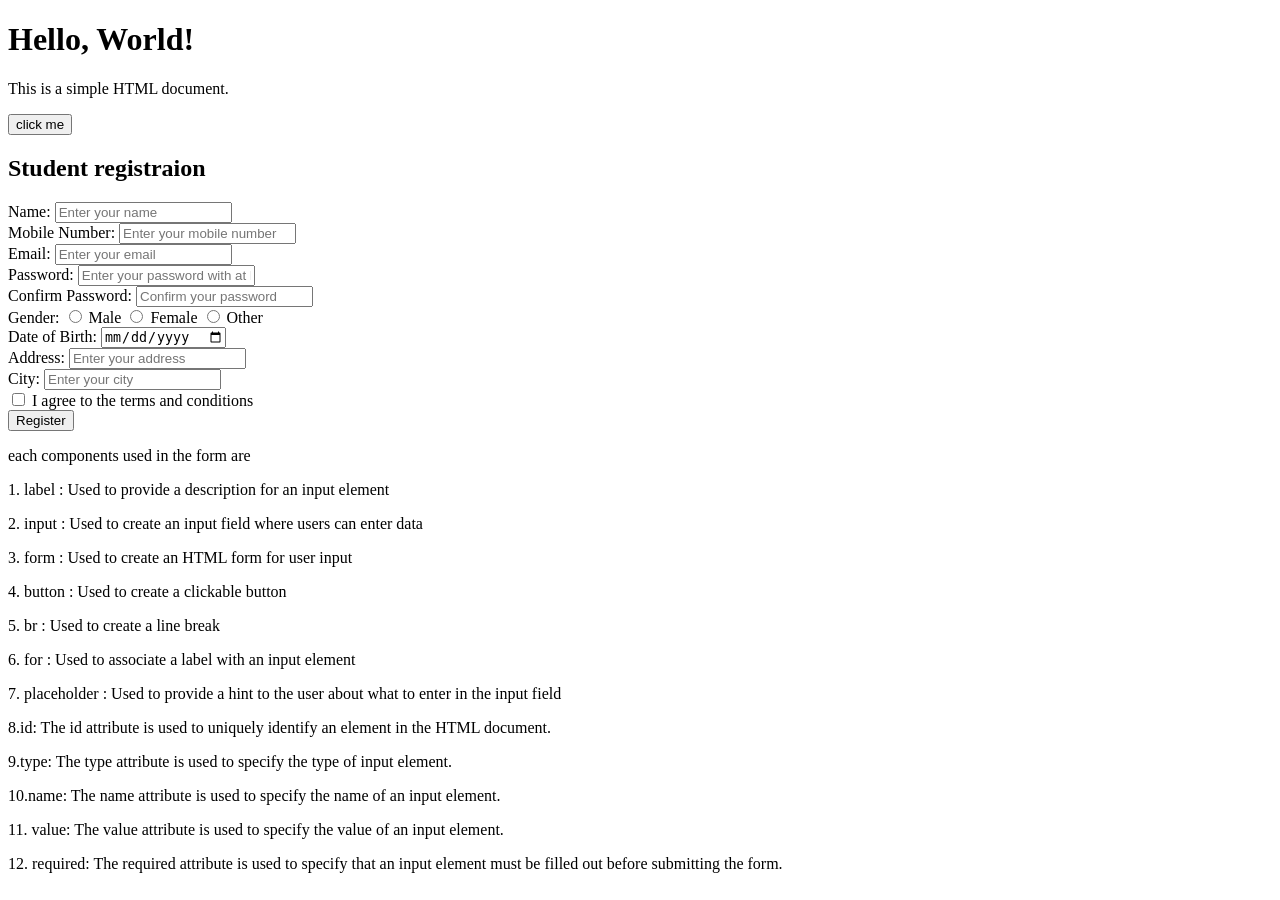
==== index.html @ 328ef4af "first commit" ====
<!DOCTYPE html>
<html lang="en">
<head>
    <meta charset="UTF-8">
    <meta name="viewport" content="width=device-width, initial-scale=1.0">
    <title>Document</title>
</head>
<body>
    <h1>Hello, World!</h1>
    <p>This is a simple HTML document.</p>
    <button> click me</button>
    <br>
    <h2>Student registraion</h2>
    <form>
        <label for="name">Name:</label>
        <input id="name" type="text" placeholder="Enter your name" required>
        <br>
        <label for="mobile number">Mobile Number:</label>
        <input id="mobile number" type="number" placeholder="Enter your mobile number" required>
        <br>
        <label for="email">Email:</label>
        <input id="email" type="email" placeholder="Enter your email" required>
        <br>
        <label for="password">Password:</label>
        <input id="password" type="password" placeholder="Enter your password with at least 8 characters" required>
        <br>
        <label for="confirm password">Confirm Password:</label>
        <input id="confirm password" type="password" placeholder="Confirm your password" required>
        <br>
        <label for="gender">Gender:</label>
        <input id="gender" type="radio" name="gender" value="male" required> Male
        <input id="gender" type="radio" name="gender" value="female" required> Female
        <input id="gender" type="radio" name="gender" value="other" required> Other
        <br>            
        <label for="dob">Date of Birth:</label>
        <input id="dob" type="date" required>   
        <br>
        <label for="address">Address:</label>
        <input id="address" type="text" placeholder="Enter your address" required>
        <br>
        <label for="city">City:</label>
        <input id="city" type="text" placeholder="Enter your city" required>
        <br>    
        <input type="checkbox" id="checkbox" required>
        <label for="checkbox">I agree to the terms and conditions</label>
       
        <br>    
        <input type="submit" value="Register">
    </form>
    <p>each components used in the form are</p>
    <p>1. label : Used to provide a description for an input element</p>
    <p>2. input : Used to create an input field where users can enter data</p>
    <p>3. form : Used to create an HTML form for user input</p>
    <p>4. button : Used to create a clickable button</p>
    <p>5. br : Used to create a line break</p>
    <p>6. for : Used to associate a label with an input element</p>
    <p>7. placeholder : Used to provide a hint to the user 
        about what to enter in the input field</p>
    <p>8.id: The id attribute is used to uniquely
         identify an element in the HTML document.</p>
    <p>9.type: The type attribute is used to specify the type of input element.</p>
    <p>10.name: The name attribute is used to specify the name of an input element.</p>
    <p>11. value: The value attribute is used to specify the value of an input element.</p>  
    <p>12. required: The required attribute is used to specify that an input element must be filled out before submitting the form.</p>

</body>
</html>
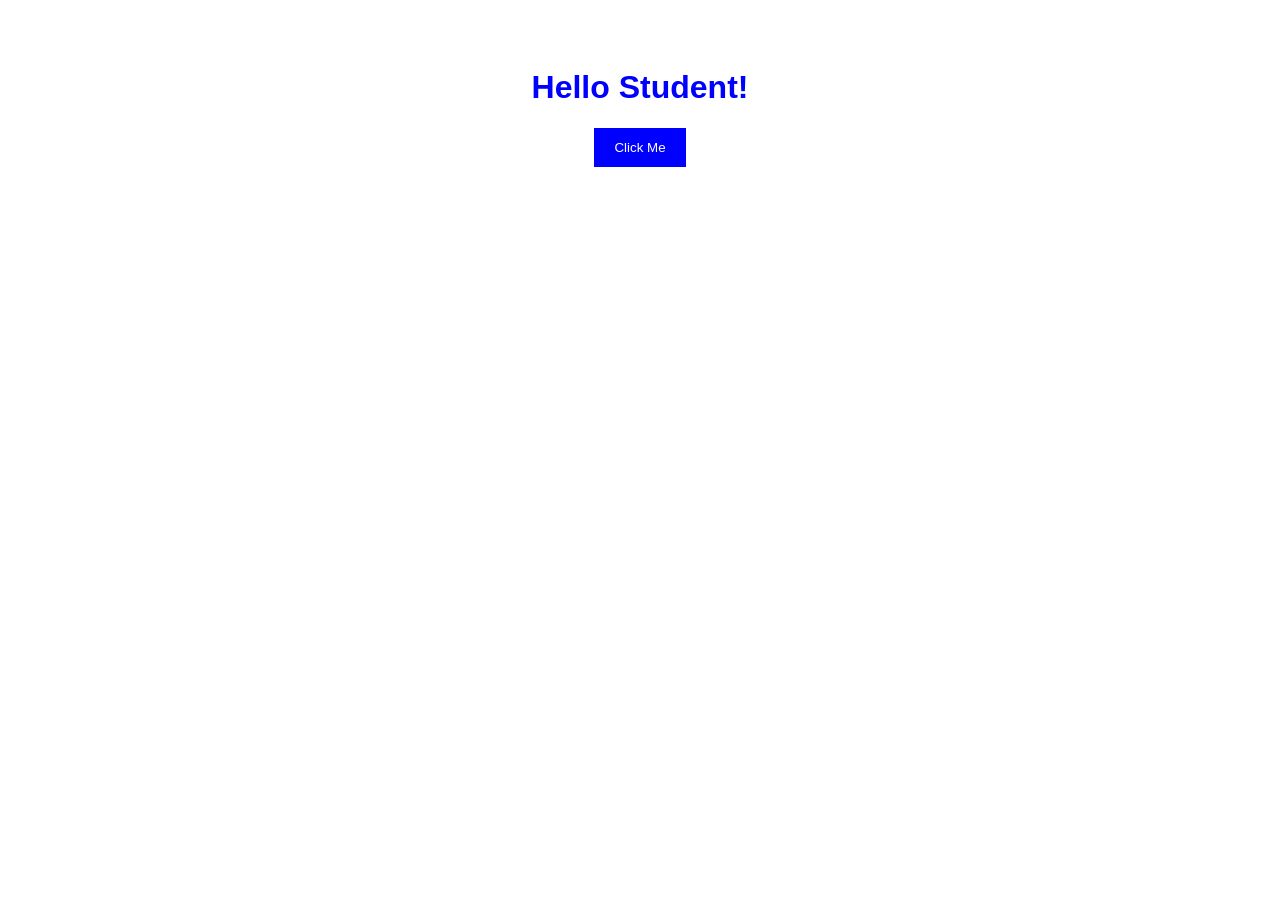
==== commit 007236a1: "new css and js" ====
--- a/index.html
+++ b/index.html
@@ -1,67 +1,46 @@
+
 <!DOCTYPE html>
-<html lang="en">
+<html>
 <head>
-    <meta charset="UTF-8">
-    <meta name="viewport" content="width=device-width, initial-scale=1.0">
-    <title>Document</title>
+    <title>My First Interactive Website</title>
+
+    <style>
+        body {
+            font-family: Arial, sans-serif;
+            text-align: center;
+            padding: 40px;
+        }
+
+        h1 {
+            color: blue;
+        }
+
+        button {
+            background-color: blue;
+            color: white;
+            padding: 12px 20px;
+            border: none;
+            cursor: pointer;
+        }
+    </style>
 </head>
+
 <body>
-    <h1>Hello, World!</h1>
-    <p>This is a simple HTML document.</p>
-    <button> click me</button>
-    <br>
-    <h2>Student registraion</h2>
-    <form>
-        <label for="name">Name:</label>
-        <input id="name" type="text" placeholder="Enter your name" required>
-        <br>
-        <label for="mobile number">Mobile Number:</label>
-        <input id="mobile number" type="number" placeholder="Enter your mobile number" required>
-        <br>
-        <label for="email">Email:</label>
-        <input id="email" type="email" placeholder="Enter your email" required>
-        <br>
-        <label for="password">Password:</label>
-        <input id="password" type="password" placeholder="Enter your password with at least 8 characters" required>
-        <br>
-        <label for="confirm password">Confirm Password:</label>
-        <input id="confirm password" type="password" placeholder="Confirm your password" required>
-        <br>
-        <label for="gender">Gender:</label>
-        <input id="gender" type="radio" name="gender" value="male" required> Male
-        <input id="gender" type="radio" name="gender" value="female" required> Female
-        <input id="gender" type="radio" name="gender" value="other" required> Other
-        <br>            
-        <label for="dob">Date of Birth:</label>
-        <input id="dob" type="date" required>   
-        <br>
-        <label for="address">Address:</label>
-        <input id="address" type="text" placeholder="Enter your address" required>
-        <br>
-        <label for="city">City:</label>
-        <input id="city" type="text" placeholder="Enter your city" required>
-        <br>    
-        <input type="checkbox" id="checkbox" required>
-        <label for="checkbox">I agree to the terms and conditions</label>
-       
-        <br>    
-        <input type="submit" value="Register">
-    </form>
-    <p>each components used in the form are</p>
-    <p>1. label : Used to provide a description for an input element</p>
-    <p>2. input : Used to create an input field where users can enter data</p>
-    <p>3. form : Used to create an HTML form for user input</p>
-    <p>4. button : Used to create a clickable button</p>
-    <p>5. br : Used to create a line break</p>
-    <p>6. for : Used to associate a label with an input element</p>
-    <p>7. placeholder : Used to provide a hint to the user 
-        about what to enter in the input field</p>
-    <p>8.id: The id attribute is used to uniquely
-         identify an element in the HTML document.</p>
-    <p>9.type: The type attribute is used to specify the type of input element.</p>
-    <p>10.name: The name attribute is used to specify the name of an input element.</p>
-    <p>11. value: The value attribute is used to specify the value of an input element.</p>  
-    <p>12. required: The required attribute is used to specify that an input element must be filled out before submitting the form.</p>
+
+    <!-- HTML: Create elements -->
+    <h1 id="heading">Hello Student!</h1>
+
+    <button id="btn">Click Me</button>
+
+    <!-- JavaScript: Add behavior -->
+    <script>
+        let h = document.getElementById("heading");
+        let b = document.getElementById("btn");
+
+        b.addEventListener("click", function() {
+            h.textContent = "Welcome to JavaScript!";
+        });
+    </script>
 
 </body>
 </html>
